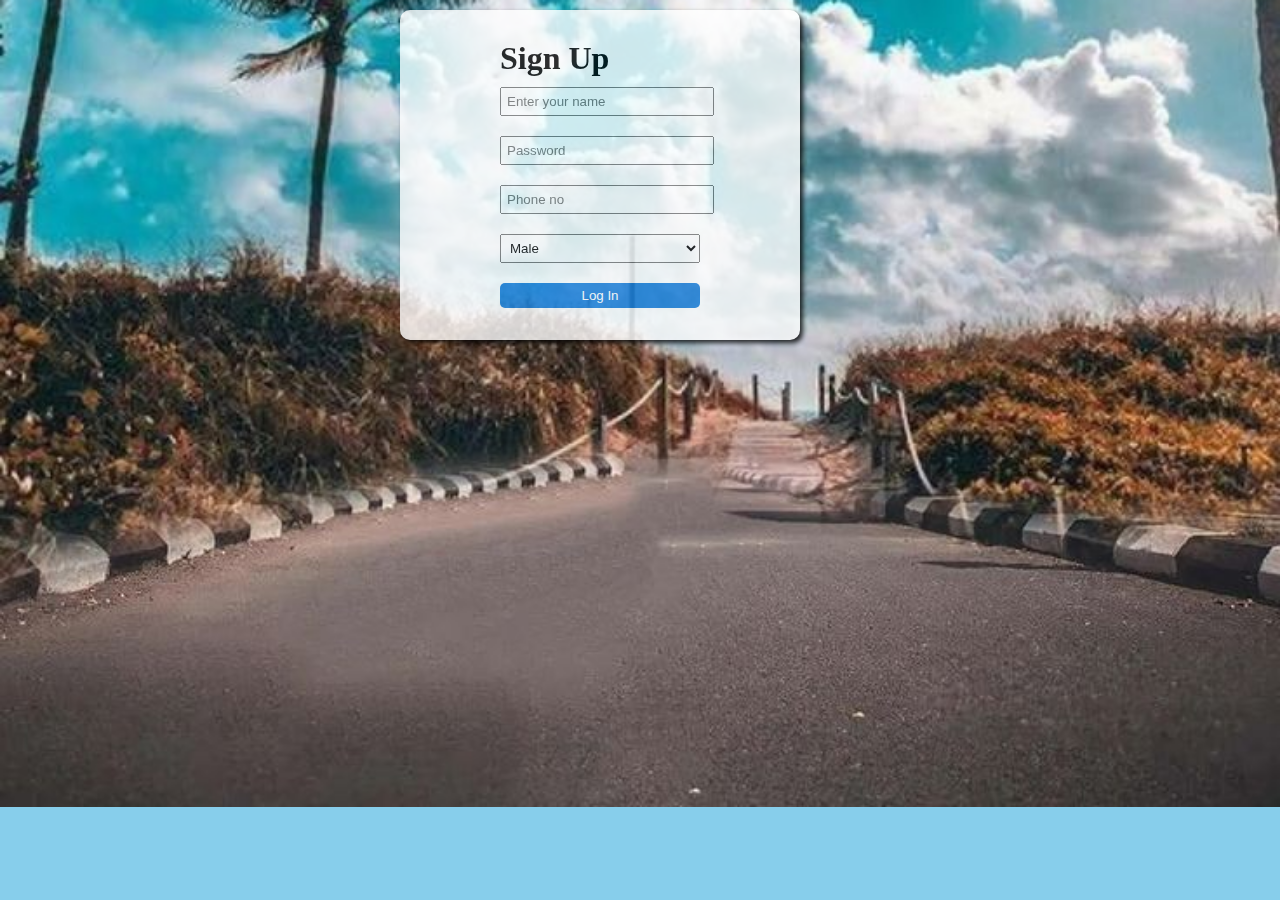
==== index.html @ 1c6f66bc "My First Commit" ====
<!DOCTYPE html>
<html lang="en">
<head>
    <meta charset="UTF-8">
    <meta name="viewport" content="width=device-width, initial-scale=1.0">
    <title>CSS Day2</title>
    <link rel="stylesheet" href="/style.css">
</head>
<body>
    <main>
        <!-- <div class="div1">

        </div>
        <div class="div2">

        </div>
        <div class="div3">
        Testing
       </div> -->
       <div class="form">
         <form>
            <h1>Sign Up</h1>
            <input type="text" id="name" placeholder="Enter your name"> 
            <br>
            <input type="password" id="password" placeholder="Password"> 
            <br>
            <input type="tel" id="phone" placeholder="Phone no"> 
            <br>
            <select>
                <option> Male </option>
                <option>Female</option>
                <option>Other</option>
            </select> <br>
            <button onclick='handleClick()'>Log In</button>

        </form>
      </div>
    </main>
    <script>
            const handleClick =()=>{
               return alert("My name is Thiri");

            }
 </script>
</body>
</html>
---- style.css ----
*{
    margin: 0;
    padding: 0;
    box-sizing: 0;
}
.div1{
    position: absolute;
    background-color: rgba(23, 125, 220, 0.861);
    width: 300px;
    height: 300px;
    top: 20px;
    left: 20px;
}
.div2{
    position: absolute;
    background-color: rgba(16, 200, 148, 0.861);
    width: 300px;
    height: 300px;
    top:20px ;
    left: 350px;
}
.div3{
    background-color: rgba(236, 13, 13, 0.797);
    height: 50px;
    width: 100px;
    color: white;
    margin: 50px;
    padding: 50px;

}
body{
    background-image: url(/background.jpg);
    background-color: skyblue;
    background-position: center;
    background-repeat: no-repeat;
    background-size: cover;
}
.form{
    position: absolute;
    background-color: white;
    width: 400px;
    height:300px ;
    top: 10px;
    left: 400px;
    border-radius: 10px;
    box-shadow: 3px 3px 5px ;
    padding-top: 30px;
    text-align: center
    margin-top: 40px;
    opacity: 0.8;
}
main{
    position: relative;
}
input{
    margin: 10px 0px;
    padding: 5px;
    width: 100%;
   
}
select{
    margin: 10px 0px;
    padding: 5px;
    width: 100%;
}
button{
    padding: 5px;
    margin: 10px 0px;
    background-color: rgb(23, 124, 218);
    border: none;
    cursor: pointer;
    border-radius: 5px;
    color: white;
    width: 100%;
}
button:hover{
    background-color: rgba(130, 40, 225, 0.886);
}
form{
    width: 200px;
    margin: auto;
}
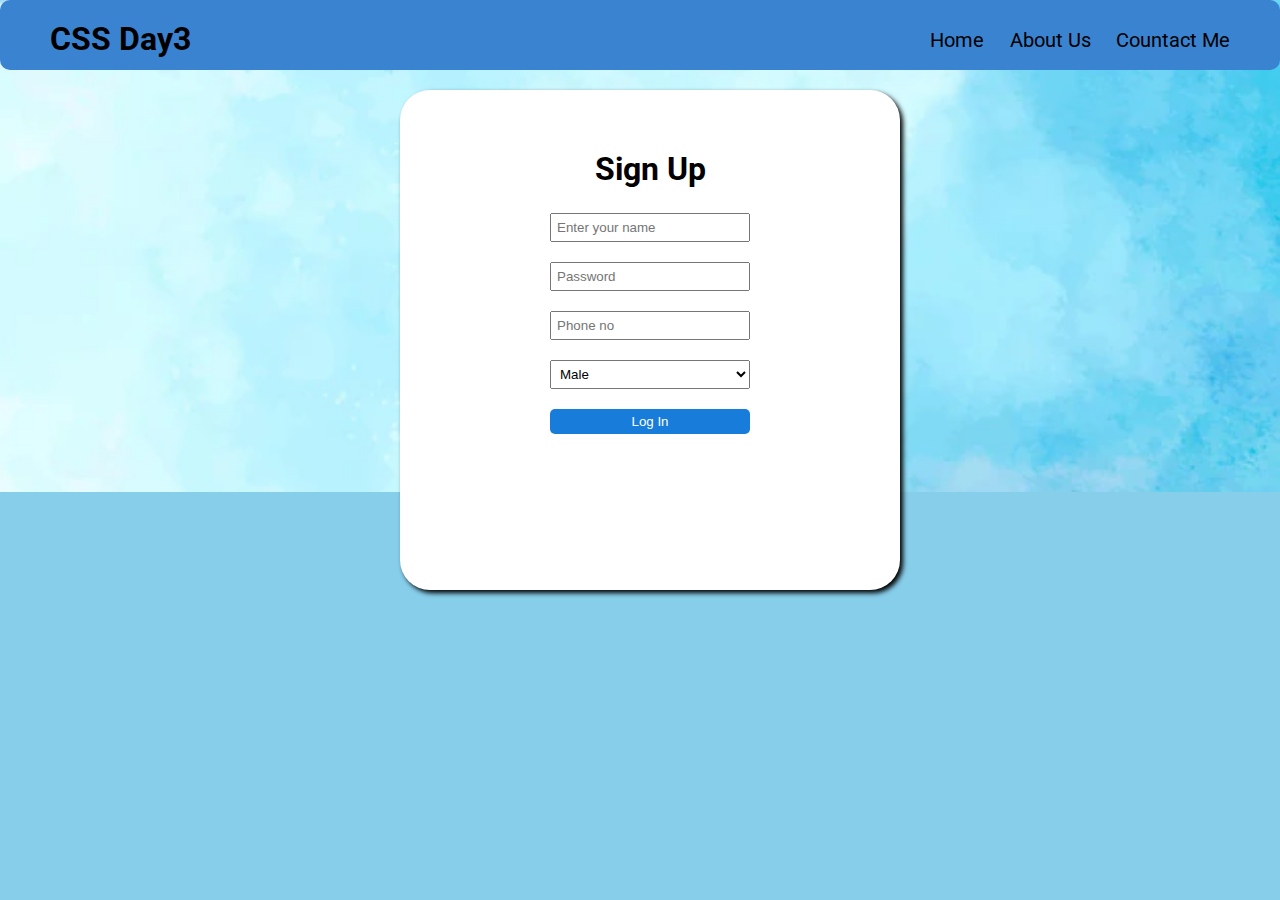
==== commit 44525bb4: "My Form" ====
--- a/index.html
+++ b/index.html
@@ -7,6 +7,20 @@
     <link rel="stylesheet" href="/style.css">
 </head>
 <body>
+    <nav>
+        <h1 style="margin-left: 50px;">CSS Day3</h1>
+        <ul>
+            <li>
+                <a href="/index.html">Home</a>
+            </li>
+            <li>
+               <a href="/aboutus.html">About Us</a> 
+            </li>
+            <li>
+                <a href="/contactus.html">Countact Me</a>
+            </li>
+        </ul>
+    </nav>
     <main>
         <!-- <div class="div1">
 
@@ -17,11 +31,12 @@
         <div class="div3">
         Testing
        </div> -->
+             
        <div class="form">
          <form>
-            <h1>Sign Up</h1>
-            <input type="text" id="name" placeholder="Enter your name"> 
-            <br>
+        <h1 align="center" style="padding-bottom: 15px;">Sign Up</h1>
+          <input type="text" id="name" placeholder="Enter your name"> 
+           <br>
             <input type="password" id="password" placeholder="Password"> 
             <br>
             <input type="tel" id="phone" placeholder="Phone no"> 
@@ -32,14 +47,15 @@
                 <option>Other</option>
             </select> <br>
             <button onclick='handleClick()'>Log In</button>
-
         </form>
       </div>
+      <vedio controls>
+        <source src="/thankyoulord.mp4" type="video/mp4"/>
+    </vedio>
     </main>
     <script>
-            const handleClick =()=>{
+        const handleClick =()=>{
                return alert("My name is Thiri");
-
             }
  </script>
 </body>
--- a/style.css
+++ b/style.css
@@ -1,7 +1,10 @@
+
+@import url('https://fonts.googleapis.com/css2?family=Roboto:ital,wght@0,100;0,300;0,400;0,500;0,700;0,900;1,100;1,300;1,400;1,500;1,700;1,900&display=swap');
+
 *{
     margin: 0;
     padding: 0;
-    box-sizing: 0;
+    box-sizing: border-box;
 }
 .div1{
     position: absolute;
@@ -29,25 +32,25 @@
 
 }
 body{
-    background-image: url(/background.jpg);
+    background-image: url(/blue.webp);
     background-color: skyblue;
     background-position: center;
     background-repeat: no-repeat;
     background-size: cover;
+    font-family: 'Roboto', sans-serif;
 }
 .form{
     position: absolute;
     background-color: white;
-    width: 400px;
-    height:300px ;
-    top: 10px;
+    width: 500px;
+    height:500px ;
+    top: 20px;
     left: 400px;
-    border-radius: 10px;
+    border-radius: 30px;
     box-shadow: 3px 3px 5px ;
-    padding-top: 30px;
-    text-align: center
-    margin-top: 40px;
-    opacity: 0.8;
+    padding-top: 60px;
+    text-align: center;
+    opacity: 0.8px;      
 }
 main{
     position: relative;
@@ -80,3 +83,30 @@
     width: 200px;
     margin: auto;
 }
+
+nav{
+    height: 70px;
+    background-color:rgb(58, 131, 209);
+    padding-top: 20px;
+    display: flex;
+    justify-content: space-between;
+    border-radius: 10px;
+}
+ul{
+    display: flex;
+    justify-content: space-between;
+    align-items: center;
+    list-style: none;
+    width: 300px;
+    margin-right: 50px;
+    font-size: 20px;
+    cursor: pointer;
+    padding-bottom: 10px;
+}
+a{
+    text-decoration: none;
+    color: black;
+}
+a:hover{
+    color: blue;
+}